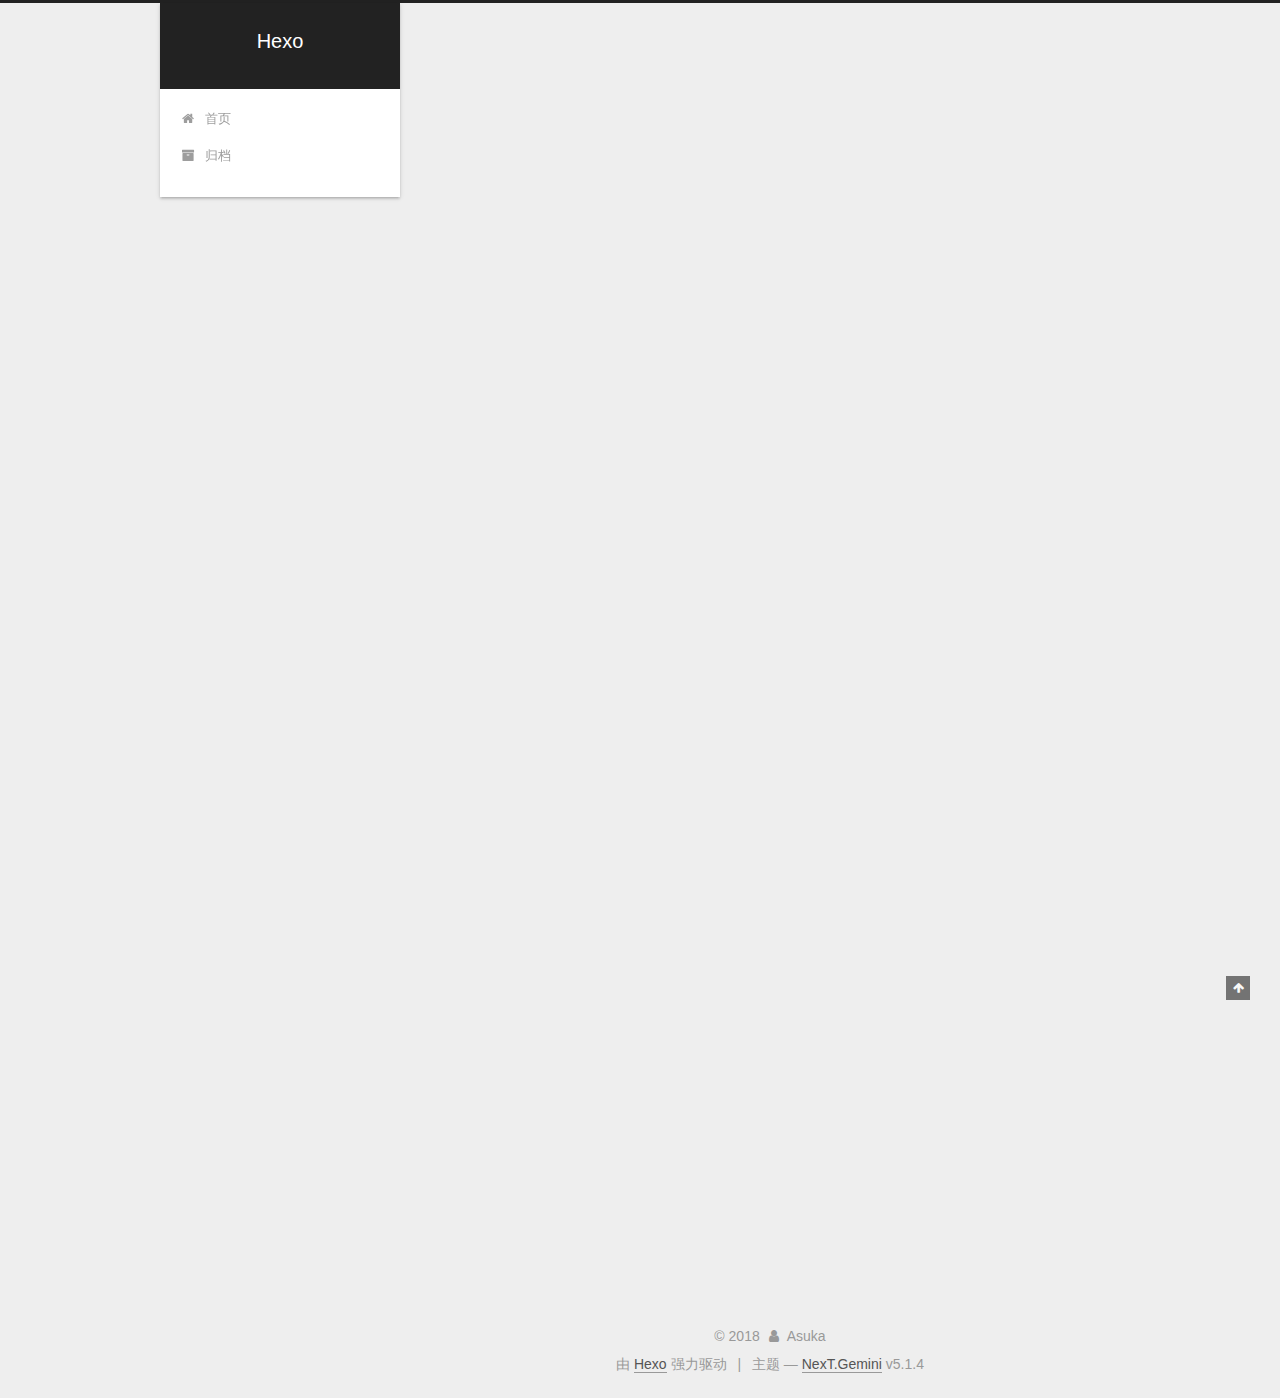
==== index.html @ 7bc7165a "Site updated: 2018-11-25 23:28:41" ====
<!DOCTYPE html>



  


<html class="theme-next gemini use-motion" lang="zh-Hans">
<head><meta name="generator" content="Hexo 3.8.0">
  <meta charset="UTF-8">
<meta http-equiv="X-UA-Compatible" content="IE=edge">
<meta name="viewport" content="width=device-width, initial-scale=1, maximum-scale=1">
<meta name="theme-color" content="#222">









<meta http-equiv="Cache-Control" content="no-transform">
<meta http-equiv="Cache-Control" content="no-siteapp">
















  
  
  <link href="/lib/fancybox/source/jquery.fancybox.css?v=2.1.5" rel="stylesheet" type="text/css">







<link href="/lib/font-awesome/css/font-awesome.min.css?v=4.6.2" rel="stylesheet" type="text/css">

<link href="/css/main.css?v=5.1.4" rel="stylesheet" type="text/css">


  <link rel="apple-touch-icon" sizes="180x180" href="/images/apple-touch-icon-next.png?v=5.1.4">


  <link rel="icon" type="image/png" sizes="32x32" href="/images/favicon-32x32-next.png?v=5.1.4">


  <link rel="icon" type="image/png" sizes="16x16" href="/images/favicon-16x16-next.png?v=5.1.4">


  <link rel="mask-icon" href="/images/logo.svg?v=5.1.4" color="#222">





  <meta name="keywords" content="Hexo, NexT">










<meta name="description" content="生命在于体验">
<meta property="og:type" content="website">
<meta property="og:title" content="Hexo">
<meta property="og:url" content="http://asuka.github.io/index.html">
<meta property="og:site_name" content="Hexo">
<meta property="og:description" content="生命在于体验">
<meta property="og:locale" content="zh-Hans">
<meta name="twitter:card" content="summary">
<meta name="twitter:title" content="Hexo">
<meta name="twitter:description" content="生命在于体验">



<script type="text/javascript" id="hexo.configurations">
  var NexT = window.NexT || {};
  var CONFIG = {
    root: '/',
    scheme: 'Gemini',
    version: '5.1.4',
    sidebar: {"position":"left","display":"post","offset":12,"b2t":false,"scrollpercent":false,"onmobile":false},
    fancybox: true,
    tabs: true,
    motion: {"enable":true,"async":false,"transition":{"post_block":"fadeIn","post_header":"slideDownIn","post_body":"slideDownIn","coll_header":"slideLeftIn","sidebar":"slideUpIn"}},
    duoshuo: {
      userId: '0',
      author: '博主'
    },
    algolia: {
      applicationID: '',
      apiKey: '',
      indexName: '',
      hits: {"per_page":10},
      labels: {"input_placeholder":"Search for Posts","hits_empty":"We didn't find any results for the search: ${query}","hits_stats":"${hits} results found in ${time} ms"}
    }
  };
</script>



  <link rel="canonical" href="http://asuka.github.io/">





  <title>Hexo</title>
  








</head>

<body itemscope="" itemtype="http://schema.org/WebPage" lang="zh-Hans">

  
  
    
  

  <div class="container sidebar-position-left 
  page-home">
    <div class="headband"></div>

    <header id="header" class="header" itemscope="" itemtype="http://schema.org/WPHeader">
      <div class="header-inner"><div class="site-brand-wrapper">
  <div class="site-meta ">
    

    <div class="custom-logo-site-title">
      <a href="/" class="brand" rel="start">
        <span class="logo-line-before"><i></i></span>
        <span class="site-title">Hexo</span>
        <span class="logo-line-after"><i></i></span>
      </a>
    </div>
      
        <p class="site-subtitle"></p>
      
  </div>

  <div class="site-nav-toggle">
    <button>
      <span class="btn-bar"></span>
      <span class="btn-bar"></span>
      <span class="btn-bar"></span>
    </button>
  </div>
</div>

<nav class="site-nav">
  

  
    <ul id="menu" class="menu">
      
        
        <li class="menu-item menu-item-home">
          <a href="/" rel="section">
            
              <i class="menu-item-icon fa fa-fw fa-home"></i> <br>
            
            首页
          </a>
        </li>
      
        
        <li class="menu-item menu-item-archives">
          <a href="/archives/" rel="section">
            
              <i class="menu-item-icon fa fa-fw fa-archive"></i> <br>
            
            归档
          </a>
        </li>
      

      
    </ul>
  

  
</nav>



 </div>
    </header>

    <main id="main" class="main">
      <div class="main-inner">
        <div class="content-wrap">
          <div id="content" class="content">
            
  <section id="posts" class="posts-expand">
    
      

  

  
  
  

  <article class="post post-type-normal" itemscope="" itemtype="http://schema.org/Article">
  
  
  
  <div class="post-block">
    <link itemprop="mainEntityOfPage" href="http://asuka.github.io/2018/11/25/Asuka/">

    <span hidden itemprop="author" itemscope="" itemtype="http://schema.org/Person">
      <meta itemprop="name" content="Asuka">
      <meta itemprop="description" content="">
      <meta itemprop="image" content="/images/avatar.gif">
    </span>

    <span hidden itemprop="publisher" itemscope="" itemtype="http://schema.org/Organization">
      <meta itemprop="name" content="Hexo">
    </span>

    
      <header class="post-header">

        
        
          <h1 class="post-title" itemprop="name headline">
                
                <a class="post-title-link" href="/2018/11/25/Asuka/" itemprop="url">Asuka</a></h1>
        

        <div class="post-meta">
          <span class="post-time">
            
              <span class="post-meta-item-icon">
                <i class="fa fa-calendar-o"></i>
              </span>
              
                <span class="post-meta-item-text">发表于</span>
              
              <time title="创建于" itemprop="dateCreated datePublished" datetime="2018-11-25T22:59:47+08:00">
                2018-11-25
              </time>
            

            

            
          </span>

          

          
            
          

          
          

          

          

          

        </div>
      </header>
    

    
    
    
    <div class="post-body" itemprop="articleBody">

      
      

      
        
          
            <p>欢迎来到我的技术博客</p>

          
        
      
    </div>
    
    
    

    

    

    

    <footer class="post-footer">
      

      

      

      
      
        <div class="post-eof"></div>
      
    </footer>
  </div>
  
  
  
  </article>


    
      

  

  
  
  

  <article class="post post-type-normal" itemscope="" itemtype="http://schema.org/Article">
  
  
  
  <div class="post-block">
    <link itemprop="mainEntityOfPage" href="http://asuka.github.io/2018/11/25/hello-world/">

    <span hidden itemprop="author" itemscope="" itemtype="http://schema.org/Person">
      <meta itemprop="name" content="Asuka">
      <meta itemprop="description" content="">
      <meta itemprop="image" content="/images/avatar.gif">
    </span>

    <span hidden itemprop="publisher" itemscope="" itemtype="http://schema.org/Organization">
      <meta itemprop="name" content="Hexo">
    </span>

    
      <header class="post-header">

        
        
          <h1 class="post-title" itemprop="name headline">
                
                <a class="post-title-link" href="/2018/11/25/hello-world/" itemprop="url">Hello World</a></h1>
        

        <div class="post-meta">
          <span class="post-time">
            
              <span class="post-meta-item-icon">
                <i class="fa fa-calendar-o"></i>
              </span>
              
                <span class="post-meta-item-text">发表于</span>
              
              <time title="创建于" itemprop="dateCreated datePublished" datetime="2018-11-25T18:44:07+08:00">
                2018-11-25
              </time>
            

            

            
          </span>

          

          
            
          

          
          

          

          

          

        </div>
      </header>
    

    
    
    
    <div class="post-body" itemprop="articleBody">

      
      

      
        
          
            <p>Welcome to <a href="https://hexo.io/" target="_blank" rel="noopener">Hexo</a>! This is your very first post. Check <a href="https://hexo.io/docs/" target="_blank" rel="noopener">documentation</a> for more info. If you get any problems when using Hexo, you can find the answer in <a href="https://hexo.io/docs/troubleshooting.html" target="_blank" rel="noopener">troubleshooting</a> or you can ask me on <a href="https://github.com/hexojs/hexo/issues" target="_blank" rel="noopener">GitHub</a>.</p>
<h2 id="Quick-Start"><a href="#Quick-Start" class="headerlink" title="Quick Start"></a>Quick Start</h2><h3 id="Create-a-new-post"><a href="#Create-a-new-post" class="headerlink" title="Create a new post"></a>Create a new post</h3><figure class="highlight bash"><table><tr><td class="gutter"><pre><span class="line">1</span><br></pre></td><td class="code"><pre><span class="line">$ hexo new <span class="string">"My New Post"</span></span><br></pre></td></tr></table></figure>
<p>More info: <a href="https://hexo.io/docs/writing.html" target="_blank" rel="noopener">Writing</a></p>
<h3 id="Run-server"><a href="#Run-server" class="headerlink" title="Run server"></a>Run server</h3><figure class="highlight bash"><table><tr><td class="gutter"><pre><span class="line">1</span><br></pre></td><td class="code"><pre><span class="line">$ hexo server</span><br></pre></td></tr></table></figure>
<p>More info: <a href="https://hexo.io/docs/server.html" target="_blank" rel="noopener">Server</a></p>
<h3 id="Generate-static-files"><a href="#Generate-static-files" class="headerlink" title="Generate static files"></a>Generate static files</h3><figure class="highlight bash"><table><tr><td class="gutter"><pre><span class="line">1</span><br></pre></td><td class="code"><pre><span class="line">$ hexo generate</span><br></pre></td></tr></table></figure>
<p>More info: <a href="https://hexo.io/docs/generating.html" target="_blank" rel="noopener">Generating</a></p>
<h3 id="Deploy-to-remote-sites"><a href="#Deploy-to-remote-sites" class="headerlink" title="Deploy to remote sites"></a>Deploy to remote sites</h3><figure class="highlight bash"><table><tr><td class="gutter"><pre><span class="line">1</span><br></pre></td><td class="code"><pre><span class="line">$ hexo deploy</span><br></pre></td></tr></table></figure>
<p>More info: <a href="https://hexo.io/docs/deployment.html" target="_blank" rel="noopener">Deployment</a></p>

          
        
      
    </div>
    
    
    

    

    

    

    <footer class="post-footer">
      

      

      

      
      
        <div class="post-eof"></div>
      
    </footer>
  </div>
  
  
  
  </article>


    
  </section>

  


          </div>
          


          

        </div>
        
          
  
  <div class="sidebar-toggle">
    <div class="sidebar-toggle-line-wrap">
      <span class="sidebar-toggle-line sidebar-toggle-line-first"></span>
      <span class="sidebar-toggle-line sidebar-toggle-line-middle"></span>
      <span class="sidebar-toggle-line sidebar-toggle-line-last"></span>
    </div>
  </div>

  <aside id="sidebar" class="sidebar">
    
    <div class="sidebar-inner">

      

      

      <section class="site-overview-wrap sidebar-panel sidebar-panel-active">
        <div class="site-overview">
          <div class="site-author motion-element" itemprop="author" itemscope="" itemtype="http://schema.org/Person">
            
              <p class="site-author-name" itemprop="name">Asuka</p>
              <p class="site-description motion-element" itemprop="description">生命在于体验</p>
          </div>

          <nav class="site-state motion-element">

            
              <div class="site-state-item site-state-posts">
              
                <a href="/archives/">
              
                  <span class="site-state-item-count">2</span>
                  <span class="site-state-item-name">日志</span>
                </a>
              </div>
            

            

            

          </nav>

          

          

          
          

          
          

          

        </div>
      </section>

      

      

    </div>
  </aside>


        
      </div>
    </main>

    <footer id="footer" class="footer">
      <div class="footer-inner">
        <div class="copyright">&copy; <span itemprop="copyrightYear">2018</span>
  <span class="with-love">
    <i class="fa fa-user"></i>
  </span>
  <span class="author" itemprop="copyrightHolder">Asuka</span>

  
</div>


  <div class="powered-by">由 <a class="theme-link" target="_blank" href="https://hexo.io">Hexo</a> 强力驱动</div>



  <span class="post-meta-divider">|</span>



  <div class="theme-info">主题 &mdash; <a class="theme-link" target="_blank" href="https://github.com/iissnan/hexo-theme-next">NexT.Gemini</a> v5.1.4</div>




        







        
      </div>
    </footer>

    
      <div class="back-to-top">
        <i class="fa fa-arrow-up"></i>
        
      </div>
    

    

  </div>

  

<script type="text/javascript">
  if (Object.prototype.toString.call(window.Promise) !== '[object Function]') {
    window.Promise = null;
  }
</script>









  












  
  
    <script type="text/javascript" src="/lib/jquery/index.js?v=2.1.3"></script>
  

  
  
    <script type="text/javascript" src="/lib/fastclick/lib/fastclick.min.js?v=1.0.6"></script>
  

  
  
    <script type="text/javascript" src="/lib/jquery_lazyload/jquery.lazyload.js?v=1.9.7"></script>
  

  
  
    <script type="text/javascript" src="/lib/velocity/velocity.min.js?v=1.2.1"></script>
  

  
  
    <script type="text/javascript" src="/lib/velocity/velocity.ui.min.js?v=1.2.1"></script>
  

  
  
    <script type="text/javascript" src="/lib/fancybox/source/jquery.fancybox.pack.js?v=2.1.5"></script>
  


  


  <script type="text/javascript" src="/js/src/utils.js?v=5.1.4"></script>

  <script type="text/javascript" src="/js/src/motion.js?v=5.1.4"></script>



  
  


  <script type="text/javascript" src="/js/src/affix.js?v=5.1.4"></script>

  <script type="text/javascript" src="/js/src/schemes/pisces.js?v=5.1.4"></script>



  

  


  <script type="text/javascript" src="/js/src/bootstrap.js?v=5.1.4"></script>



  


  




	





  





  












  





  

  

  

  
  

  

  

  

</body>
</html>
---- css/main.css ----
/* normalize.css v3.0.2 | MIT License | git.io/normalize */
html {
  font-family: sans-serif; /* 1 */
  -ms-text-size-adjust: 100%; /* 2 */
  -webkit-text-size-adjust: 100%; /* 2 */
}
body {
  margin: 0;
}
article,
aside,
details,
figcaption,
figure,
footer,
header,
hgroup,
main,
menu,
nav,
section,
summary {
  display: block;
}
audio,
canvas,
progress,
video {
  display: inline-block; /* 1 */
  vertical-align: baseline; /* 2 */
}
audio:not([controls]) {
  display: none;
  height: 0;
}
[hidden],
template {
  display: none;
}
a {
  background-color: transparent;
}
a:active,
a:hover {
  outline: 0;
}
abbr[title] {
  border-bottom: 1px dotted;
}
b,
strong {
  font-weight: bold;
}
dfn {
  font-style: italic;
}
h1 {
  font-size: 2em;
  margin: 0.67em 0;
}
mark {
  background: #ff0;
  color: #000;
}
small {
  font-size: 80%;
}
sub,
sup {
  font-size: 75%;
  line-height: 0;
  position: relative;
  vertical-align: baseline;
}
sup {
  top: -0.5em;
}
sub {
  bottom: -0.25em;
}
img {
  border: 0;
}
svg:not(:root) {
  overflow: hidden;
}
figure {
  margin: 1em 40px;
}
hr {
  -moz-box-sizing: content-box;
  box-sizing: content-box;
  height: 0;
}
pre {
  overflow: auto;
}
code,
kbd,
pre,
samp {
  font-family: monospace, monospace;
  font-size: 1em;
}
button,
input,
optgroup,
select,
textarea {
  color: inherit; /* 1 */
  font: inherit; /* 2 */
  margin: 0; /* 3 */
}
button {
  overflow: visible;
}
button,
select {
  text-transform: none;
}
button,
html input[type="button"],
input[type="reset"],
input[type="submit"] {
  -webkit-appearance: button; /* 2 */
  cursor: pointer; /* 3 */
}
button[disabled],
html input[disabled] {
  cursor: default;
}
button::-moz-focus-inner,
input::-moz-focus-inner {
  border: 0;
  padding: 0;
}
input {
  line-height: normal;
}
input[type="checkbox"],
input[type="radio"] {
  box-sizing: border-box; /* 1 */
  padding: 0; /* 2 */
}
input[type="number"]::-webkit-inner-spin-button,
input[type="number"]::-webkit-outer-spin-button {
  height: auto;
}
input[type="search"] {
  -webkit-appearance: textfield; /* 1 */
  -moz-box-sizing: content-box;
  -webkit-box-sizing: content-box; /* 2 */
  box-sizing: content-box;
}
input[type="search"]::-webkit-search-cancel-button,
input[type="search"]::-webkit-search-decoration {
  -webkit-appearance: none;
}
fieldset {
  border: 1px solid #c0c0c0;
  margin: 0 2px;
  padding: 0.35em 0.625em 0.75em;
}
legend {
  border: 0; /* 1 */
  padding: 0; /* 2 */
}
textarea {
  overflow: auto;
}
optgroup {
  font-weight: bold;
}
table {
  border-collapse: collapse;
  border-spacing: 0;
}
td,
th {
  padding: 0;
}
::selection {
  background: #262a30;
  color: #fff;
}
body {
  position: relative;
  font-family: 'Lato', "PingFang SC", "Microsoft YaHei", sans-serif;
  font-size: 14px;
  line-height: 2;
  color: #555;
  background: #eee;
}
@media (max-width: 767px) {
  body {
    padding-right: 0 !important;
  }
}
@media (min-width: 768px) and (max-width: 991px) {
  body {
    padding-right: 0 !important;
  }
}
@media (min-width: 1600px) {
  body {
    font-size: 16px;
  }
}
h1,
h2,
h3,
h4,
h5,
h6 {
  margin: 0;
  padding: 0;
  font-weight: bold;
  line-height: 1.5;
  font-family: 'Lato', "PingFang SC", "Microsoft YaHei", sans-serif;
}
h2,
h3,
h4,
h5,
h6 {
  margin: 20px 0 15px;
}
h1 {
  font-size: 22px;
}
@media (max-width: 767px) {
  h1 {
    font-size: 18px;
  }
}
h2 {
  font-size: 20px;
}
@media (max-width: 767px) {
  h2 {
    font-size: 16px;
  }
}
h3 {
  font-size: 18px;
}
@media (max-width: 767px) {
  h3 {
    font-size: 14px;
  }
}
h4 {
  font-size: 16px;
}
@media (max-width: 767px) {
  h4 {
    font-size: 12px;
  }
}
h5 {
  font-size: 14px;
}
@media (max-width: 767px) {
  h5 {
    font-size: 10px;
  }
}
h6 {
  font-size: 12px;
}
@media (max-width: 767px) {
  h6 {
    font-size: 8px;
  }
}
p {
  margin: 0 0 20px 0;
}
a {
  color: #555;
  text-decoration: none;
  outline: none;
  border-bottom: 1px solid #999;
  word-wrap: break-word;
}
a:hover {
  color: #222;
  border-bottom-color: #222;
}
blockquote {
  margin: 0;
  padding: 0;
}
img {
  display: block;
  margin: auto;
  max-width: 100%;
  height: auto;
}
hr {
  margin: 40px 0;
  height: 3px;
  border: none;
  background-color: #ddd;
  background-image: repeating-linear-gradient(-45deg, #fff, #fff 4px, transparent 4px, transparent 8px);
}
blockquote {
  padding: 0 15px;
  color: #666;
  border-left: 4px solid #ddd;
}
blockquote cite::before {
  content: "-";
  padding: 0 5px;
}
dt {
  font-weight: 700;
}
dd {
  margin: 0;
  padding: 0;
}
kbd {
  border: 1px solid #ccc;
  border-radius: 0.2em;
  box-shadow: 0.1em 0.1em 0.2em rgba(0,0,0,0.1);
  background-color: #f9f9f9;
  font-family: inherit;
  background-image: -webkit-linear-gradient(top, #eee, #fff, #eee);
  padding: 0.1em 0.3em;
  white-space: nowrap;
}
.text-left {
  text-align: left;
}
.text-center {
  text-align: center;
}
.text-right {
  text-align: right;
}
.text-justify {
  text-align: justify;
}
.text-nowrap {
  white-space: nowrap;
}
.text-lowercase {
  text-transform: lowercase;
}
.text-uppercase {
  text-transform: uppercase;
}
.text-capitalize {
  text-transform: capitalize;
}
.center-block {
  display: block;
  margin-left: auto;
  margin-right: auto;
}
.clearfix:before,
.clearfix:after {
  content: " ";
  display: table;
}
.clearfix:after {
  clear: both;
}
.pullquote {
  width: 45%;
}
.pullquote.left {
  float: left;
  margin-left: 5px;
  margin-right: 10px;
}
.pullquote.right {
  float: right;
  margin-left: 10px;
  margin-right: 5px;
}
.affix.affix.affix {
  position: fixed;
}
.translation {
  margin-top: -20px;
  font-size: 14px;
  color: #999;
}
.scrollbar-measure {
  width: 100px;
  height: 100px;
  overflow: scroll;
  position: absolute;
  top: -9999px;
}
.use-motion .motion-element {
  opacity: 0;
}
table {
  margin: 20px 0;
  width: 100%;
  border-collapse: collapse;
  border-spacing: 0;
  border: 1px solid #ddd;
  font-size: 14px;
  table-layout: fixed;
  word-wrap: break-all;
}
table>tbody>tr:nth-of-type(odd) {
  background-color: #f9f9f9;
}
table>tbody>tr:hover {
  background-color: #f5f5f5;
}
caption,
th,
td {
  padding: 8px;
  text-align: left;
  vertical-align: middle;
  font-weight: normal;
}
th,
td {
  border-bottom: 3px solid #ddd;
  border-right: 1px solid #eee;
}
th {
  padding-bottom: 10px;
  font-weight: 700;
}
td {
  border-bottom-width: 1px;
}
html,
body {
  height: 100%;
}
.container {
  position: relative;
  min-height: 100%;
}
.header-inner {
  margin: 0 auto;
  padding: 100px 0 70px;
  width: calc(100% - 252px);
}
@media (min-width: 1600px) {
  .container .header-inner {
    width: 900px;
  }
}
.main {
  padding-bottom: 150px;
}
.main-inner {
  margin: 0 auto;
  width: calc(100% - 252px);
}
@media (min-width: 1600px) {
  .container .main-inner {
    width: 900px;
  }
}
.footer {
  position: absolute;
  left: 0;
  bottom: 0;
  width: 100%;
  min-height: 50px;
}
.footer-inner {
  box-sizing: border-box;
  margin: 20px auto;
  width: calc(100% - 252px);
}
@media (min-width: 1600px) {
  .container .footer-inner {
    width: 900px;
  }
}
pre,
.highlight {
  overflow: auto;
  margin: 20px 0;
  padding: 0;
  font-size: 13px;
  color: #4d4d4c;
  background: #f7f7f7;
  line-height: 1.6;
}
pre,
code {
  font-family: consolas, Menlo, "PingFang SC", "Microsoft YaHei", monospace;
}
code {
  padding: 2px 4px;
  word-wrap: break-word;
  color: #555;
  background: #eee;
  border-radius: 3px;
  font-size: 13px;
}
pre {
  padding: 10px;
}
pre code {
  padding: 0;
  color: #4d4d4c;
  background: none;
  text-shadow: none;
}
.highlight {
  border-radius: 1px;
}
.highlight pre {
  border: none;
  margin: 0;
  padding: 10px 0;
}
.highlight table {
  margin: 0;
  width: auto;
  border: none;
}
.highlight td {
  border: none;
  padding: 0;
}
.highlight figcaption {
  font-size: 1em;
  color: #4d4d4c;
  line-height: 1em;
  margin-bottom: 1em;
}
.highlight figcaption:before,
.highlight figcaption:after {
  content: " ";
  display: table;
}
.highlight figcaption:after {
  clear: both;
}
.highlight figcaption a {
  float: right;
  color: #4d4d4c;
}
.highlight figcaption a:hover {
  border-bottom-color: #4d4d4c;
}
.highlight .gutter pre {
  padding-left: 10px;
  padding-right: 10px;
  color: #869194;
  text-align: right;
  background-color: #eff2f3;
}
.highlight .code pre {
  width: 100%;
  padding-left: 10px;
  padding-right: 10px;
  background-color: #f7f7f7;
}
.highlight .line {
  height: 20px;
}
.gutter {
  -webkit-user-select: none;
  -moz-user-select: none;
  -ms-user-select: none;
  user-select: none;
}
.gist table {
  width: auto;
}
.gist table td {
  border: none;
}
pre .deletion {
  background: #fdd;
}
pre .addition {
  background: #dfd;
}
pre .meta {
  color: #8959a8;
}
pre .comment {
  color: #8e908c;
}
pre .variable,
pre .attribute,
pre .tag,
pre .regexp,
pre .ruby .constant,
pre .xml .tag .title,
pre .xml .pi,
pre .xml .doctype,
pre .html .doctype,
pre .css .id,
pre .css .class,
pre .css .pseudo {
  color: #c82829;
}
pre .number,
pre .preprocessor,
pre .built_in,
pre .literal,
pre .params,
pre .constant,
pre .command {
  color: #f5871f;
}
pre .ruby .class .title,
pre .css .rules .attribute,
pre .string,
pre .value,
pre .inheritance,
pre .header,
pre .ruby .symbol,
pre .xml .cdata,
pre .special,
pre .number,
pre .formula {
  color: #718c00;
}
pre .title,
pre .css .hexcolor {
  color: #3e999f;
}
pre .function,
pre .python .decorator,
pre .python .title,
pre .ruby .function .title,
pre .ruby .title .keyword,
pre .perl .sub,
pre .javascript .title,
pre .coffeescript .title {
  color: #4271ae;
}
pre .keyword,
pre .javascript .function {
  color: #8959a8;
}
.full-image.full-image.full-image.full-image {
  border: none;
  max-width: 100%;
  width: auto;
  margin: 20px auto 25px;
}
@media (min-width: 992px) {
  .full-image.full-image.full-image.full-image {
    max-width: none;
    width: 118%;
    margin: 0 -9%;
  }
}
.blockquote-center,
.page-home .post-type-quote blockquote,
.page-post-detail .post-type-quote blockquote {
  position: relative;
  margin: 40px 0;
  padding: 0;
  border-left: none;
  text-align: center;
}
.blockquote-center::before,
.page-home .post-type-quote blockquote::before,
.page-post-detail .post-type-quote blockquote::before,
.blockquote-center::after,
.page-home .post-type-quote blockquote::after,
.page-post-detail .post-type-quote blockquote::after {
  position: absolute;
  content: ' ';
  display: block;
  width: 100%;
  height: 24px;
  opacity: 0.2;
  background-repeat: no-repeat;
  background-position: 0 -6px;
  background-size: 22px 22px;
}
.blockquote-center::before,
.page-home .post-type-quote blockquote::before,
.page-post-detail .post-type-quote blockquote::before {
  top: -20px;
  background-image: url("../images/quote-l.svg");
  border-top: 1px solid #ccc;
}
.blockquote-center::after,
.page-home .post-type-quote blockquote::after,
.page-post-detail .post-type-quote blockquote::after {
  bottom: -20px;
  background-image: url("../images/quote-r.svg");
  border-bottom: 1px solid #ccc;
  background-position: 100% 8px;
}
.blockquote-center p,
.page-home .post-type-quote blockquote p,
.page-post-detail .post-type-quote blockquote p,
.blockquote-center div,
.page-home .post-type-quote blockquote div,
.page-post-detail .post-type-quote blockquote div {
  text-align: center;
}
.post .post-body .group-picture img {
  box-sizing: border-box;
  padding: 0 3px;
  border: none;
}
.post .group-picture-row {
  overflow: hidden;
  margin-top: 6px;
}
.post .group-picture-row:first-child {
  margin-top: 0;
}
.post .group-picture-column {
  float: left;
}
.page-post-detail .post-body .group-picture-column {
  float: none;
  margin-top: 10px;
  width: auto !important;
}
.page-post-detail .post-body .group-picture-column img {
  margin: 0 auto;
}
.page-archive .group-picture-container {
  overflow: hidden;
}
.page-archive .group-picture-row {
  float: left;
}
.page-archive .group-picture-row:first-child {
  margin-top: 6px;
}
.page-archive .group-picture-column {
  max-width: 150px;
  max-height: 150px;
}
.post-body .note {
  position: relative;
  padding: 15px;
  margin-bottom: 20px;
  border: 1px solid #eee;
  border-left-width: 5px;
  border-radius: 3px;
}
.post-body .note h2,
.post-body .note h3,
.post-body .note h4,
.post-body .note h5,
.post-body .note h6 {
  margin-top: 0;
  margin-bottom: 0;
  border-bottom: initial;
  padding-top: 0 !important;
}
.post-body .note p:first-child,
.post-body .note ul:first-child,
.post-body .note ol:first-child,
.post-body .note table:first-child,
.post-body .note pre:first-child,
.post-body .note blockquote:first-child {
  margin-top: 0;
}
.post-body .note p:last-child,
.post-body .note ul:last-child,
.post-body .note ol:last-child,
.post-body .note table:last-child,
.post-body .note pre:last-child,
.post-body .note blockquote:last-child {
  margin-bottom: 0;
}
.post-body .note.default {
  border-left-color: #777;
}
.post-body .note.default h2,
.post-body .note.default h3,
.post-body .note.default h4,
.post-body .note.default h5,
.post-body .note.default h6 {
  color: #777;
}
.post-body .note.primary {
  border-left-color: #6f42c1;
}
.post-body .note.primary h2,
.post-body .note.primary h3,
.post-body .note.primary h4,
.post-body .note.primary h5,
.post-body .note.primary h6 {
  color: #6f42c1;
}
.post-body .note.info {
  border-left-color: #428bca;
}
.post-body .note.info h2,
.post-body .note.info h3,
.post-body .note.info h4,
.post-body .note.info h5,
.post-body .note.info h6 {
  color: #428bca;
}
.post-body .note.success {
  border-left-color: #5cb85c;
}
.post-body .note.success h2,
.post-body .note.success h3,
.post-body .note.success h4,
.post-body .note.success h5,
.post-body .note.success h6 {
  color: #5cb85c;
}
.post-body .note.warning {
  border-left-color: #f0ad4e;
}
.post-body .note.warning h2,
.post-body .note.warning h3,
.post-body .note.warning h4,
.post-body .note.warning h5,
.post-body .note.warning h6 {
  color: #f0ad4e;
}
.post-body .note.danger {
  border-left-color: #d9534f;
}
.post-body .note.danger h2,
.post-body .note.danger h3,
.post-body .note.danger h4,
.post-body .note.danger h5,
.post-body .note.danger h6 {
  color: #d9534f;
}
.post-body .label {
  display: inline;
  padding: 0 2px;
  white-space: nowrap;
}
.post-body .label.default {
  background-color: #f0f0f0;
}
.post-body .label.primary {
  background-color: #efe6f7;
}
.post-body .label.info {
  background-color: #e5f2f8;
}
.post-body .label.success {
  background-color: #e7f4e9;
}
.post-body .label.warning {
  background-color: #fcf6e1;
}
.post-body .label.danger {
  background-color: #fae8eb;
}
.post-body .tabs {
  position: relative;
  display: block;
  margin-bottom: 20px;
  padding-top: 10px;
}
.post-body .tabs ul.nav-tabs {
  margin: 0;
  padding: 0;
  display: flex;
  margin-bottom: -1px;
}
@media (max-width: 413px) {
  .post-body .tabs ul.nav-tabs {
    display: block;
    margin-bottom: 5px;
  }
}
.post-body .tabs ul.nav-tabs li.tab {
  list-style-type: none !important;
  margin: 0 0.25em 0 0;
  border-top: 3px solid transparent;
  border-left: 1px solid transparent;
  border-right: 1px solid transparent;
}
@media (max-width: 413px) {
  .post-body .tabs ul.nav-tabs li.tab {
    margin: initial;
    border-top: 1px solid transparent;
    border-left: 3px solid transparent;
    border-right: 1px solid transparent;
    border-bottom: 1px solid transparent;
  }
}
.post-body .tabs ul.nav-tabs li.tab a {
  outline: 0;
  border-bottom: initial;
  display: block;
  line-height: 1.8em;
  padding: 0.25em 0.75em;
  transition-duration: 0.2s;
  transition-timing-function: ease-out;
  transition-delay: 0s;
}
.post-body .tabs ul.nav-tabs li.tab a i {
  width: 1.285714285714286em;
}
.post-body .tabs ul.nav-tabs li.tab.active {
  border-top: 3px solid #fc6423;
  border-left: 1px solid #ddd;
  border-right: 1px solid #ddd;
  background-color: #fff;
}
@media (max-width: 413px) {
  .post-body .tabs ul.nav-tabs li.tab.active {
    border-top: 1px solid #ddd;
    border-left: 3px solid #fc6423;
    border-right: 1px solid #ddd;
    border-bottom: 1px solid #ddd;
  }
}
.post-body .tabs ul.nav-tabs li.tab.active a {
  cursor: default;
  color: #555;
}
.post-body .tabs .tab-content {
  background-color: #fff;
}
.post-body .tabs .tab-content .tab-pane {
  border: 1px solid #ddd;
  padding: 20px 20px 0 20px;
}
.post-body .tabs .tab-content .tab-pane:not(.active) {
  display: none !important;
}
.post-body .tabs .tab-content .tab-pane.active {
  display: block !important;
}
.btn {
  display: inline-block;
  padding: 0 20px;
  font-size: 14px;
  color: #555;
  background: #fff;
  border: 2px solid #555;
  text-decoration: none;
  border-radius: 2px;
  transition-property: background-color;
  transition-duration: 0.2s;
  transition-timing-function: ease-in-out;
  transition-delay: 0s;
  line-height: 2;
}
.btn:hover {
  border-color: #222;
  color: #fff;
  background: #222;
}
.btn +.btn {
  margin: 0 0 8px 8px;
}
.btn .fa-fw {
  width: 1.285714285714286em;
  text-align: left;
}
.btn-bar {
  display: block;
  width: 22px;
  height: 2px;
  background: #555;
  border-radius: 1px;
}
.btn-bar+.btn-bar {
  margin-top: 4px;
}
.pagination {
  margin: 120px 0 40px;
  text-align: center;
  border-top: 1px solid #eee;
}
.page-number-basic,
.pagination .prev,
.pagination .next,
.pagination .page-number,
.pagination .space {
  display: inline-block;
  position: relative;
  top: -1px;
  margin: 0 10px;
  padding: 0 11px;
}
@media (max-width: 767px) {
  .page-number-basic,
  .pagination .prev,
  .pagination .next,
  .pagination .page-number,
  .pagination .space {
    margin: 0 5px;
  }
}
.pagination .prev,
.pagination .next,
.pagination .page-number {
  border-bottom: 0;
  border-top: 1px solid #eee;
  transition-property: border-color;
  transition-duration: 0.2s;
  transition-timing-function: ease-in-out;
  transition-delay: 0s;
}
.pagination .prev:hover,
.pagination .next:hover,
.pagination .page-number:hover {
  border-top-color: #222;
}
.pagination .space {
  padding: 0;
  margin: 0;
}
.pagination .prev {
  margin-left: 0;
}
.pagination .next {
  margin-right: 0;
}
.pagination .page-number.current {
  color: #fff;
  background: #ccc;
  border-top-color: #ccc;
}
@media (max-width: 767px) {
  .pagination {
    border-top: none;
  }
  .pagination .prev,
  .pagination .next,
  .pagination .page-number {
    margin-bottom: 10px;
    border-top: 0;
    border-bottom: 1px solid #eee;
    padding: 0 10px;
  }
  .pagination .prev:hover,
  .pagination .next:hover,
  .pagination .page-number:hover {
    border-bottom-color: #222;
  }
}
.comments {
  margin: 60px 20px 0;
}
.tag-cloud {
  text-align: center;
}
.tag-cloud a {
  display: inline-block;
  margin: 10px;
}
.back-to-top {
  box-sizing: border-box;
  position: fixed;
  bottom: -100px;
  right: 30px;
  z-index: 1050;
  padding: 0 6px;
  width: 24px;
  background: #222;
  font-size: 12px;
  opacity: 0.6;
  color: #fff;
  cursor: pointer;
  text-align: center;
  -webkit-transform: translateZ(0);
  transition-property: bottom;
  transition-duration: 0.2s;
  transition-timing-function: ease-in-out;
  transition-delay: 0s;
}
@media (min-width: 768px) and (max-width: 991px) {
  .back-to-top {
    display: none !important;
  }
}
@media (max-width: 767px) {
  .back-to-top {
    display: none !important;
  }
}
.back-to-top.back-to-top-on {
  bottom: 30px;
}
.header {
  background: transparent;
}
.header-inner {
  position: relative;
}
.headband {
  height: 3px;
  background: #222;
}
.site-meta {
  margin: 0;
  text-align: center;
}
@media (max-width: 767px) {
  .site-meta {
    text-align: center;
  }
}
.brand {
  position: relative;
  display: inline-block;
  padding: 0 40px;
  color: #fff;
  background: #222;
  border-bottom: none;
}
.brand:hover {
  color: #fff;
}
.logo {
  display: inline-block;
  margin-right: 5px;
  line-height: 36px;
  vertical-align: top;
}
.site-title {
  display: inline-block;
  vertical-align: top;
  line-height: 36px;
  font-size: 20px;
  font-weight: normal;
  font-family: 'Lato', "PingFang SC", "Microsoft YaHei", sans-serif;
}
.site-subtitle {
  margin-top: 10px;
  font-size: 13px;
  color: #ddd;
}
.use-motion .brand {
  opacity: 0;
}
.use-motion .logo,
.use-motion .site-title,
.use-motion .site-subtitle {
  opacity: 0;
  position: relative;
  top: -10px;
}
.site-nav-toggle {
  display: none;
  position: absolute;
  top: 10px;
  left: 10px;
}
@media (max-width: 767px) {
  .site-nav-toggle {
    display: block;
  }
}
.site-nav-toggle button {
  margin-top: 2px;
  padding: 9px 10px;
  background: transparent;
  border: none;
}
@media (max-width: 767px) {
  .site-nav {
    display: none;
    margin: 0 -10px;
    padding: 0 10px;
    clear: both;
    border-top: 1px solid #ddd;
  }
}
@media (min-width: 768px) and (max-width: 991px) {
  .site-nav {
    display: block !important;
  }
}
@media (min-width: 992px) {
  .site-nav {
    display: block !important;
  }
}
.menu {
  margin-top: 20px;
  padding-left: 0;
  text-align: center;
}
.menu .menu-item {
  display: inline-block;
  margin: 0 10px;
  list-style: none;
}
@media screen and (max-width: 767px) {
  .menu .menu-item {
    margin-top: 10px;
  }
}
.menu .menu-item a {
  display: block;
  font-size: 13px;
  line-height: inherit;
  border-bottom: 1px solid transparent;
  transition-property: border-color;
  transition-duration: 0.2s;
  transition-timing-function: ease-in-out;
  transition-delay: 0s;
}
.menu .menu-item a:hover,
.menu-item-active a {
  border-bottom-color: #222;
}
.menu .menu-item .fa {
  margin-right: 5px;
}
.use-motion .menu-item {
  opacity: 0;
}
.post-body {
  font-family: 'Lato', "PingFang SC", "Microsoft YaHei", sans-serif;
}
@media (max-width: 767px) {
  .post-body {
    word-break: break-word;
  }
}
.post-body .fancybox img {
  display: block !important;
  margin: 0 auto;
  cursor: pointer;
  cursor: zoom-in;
  cursor: -webkit-zoom-in;
}
.post-body .image-caption,
.post-body .figure .caption {
  margin: -20px auto 15px;
  text-align: center;
  font-size: 14px;
  color: #999;
  font-weight: bold;
  line-height: 1;
}
.post-sticky-flag {
  display: inline-block;
  font-size: 16px;
  -ms-transform: rotate(30deg);
  -webkit-transform: rotate(30deg);
  -moz-transform: rotate(30deg);
  -ms-transform: rotate(30deg);
  -o-transform: rotate(30deg);
  transform: rotate(30deg);
}
.use-motion .post-block,
.use-motion .pagination,
.use-motion .comments {
  opacity: 0;
}
.use-motion .post-header {
  opacity: 0;
}
.use-motion .post-body {
  opacity: 0;
}
.use-motion .collection-title {
  opacity: 0;
}
.posts-expand {
  padding-top: 40px;
}
@media (max-width: 767px) {
  .posts-expand {
    margin: 0 20px;
  }
  .post-body pre .gutter pre {
    padding-right: 10px;
  }
  .post-body .highlight {
    margin-left: 0px;
    margin-right: 0px;
    padding: 0;
  }
  .post-body .highlight .gutter pre {
    padding-right: 10px;
  }
}
@media (min-width: 992px) {
  .posts-expand .post-body {
    text-align: justify;
  }
}
.posts-expand .post-body h2,
.posts-expand .post-body h3,
.posts-expand .post-body h4,
.posts-expand .post-body h5,
.posts-expand .post-body h6 {
  padding-top: 10px;
}
.posts-expand .post-body h2 .header-anchor,
.posts-expand .post-body h3 .header-anchor,
.posts-expand .post-body h4 .header-anchor,
.posts-expand .post-body h5 .header-anchor,
.posts-expand .post-body h6 .header-anchor {
  float: right;
  margin-left: 10px;
  color: #ccc;
  border-bottom-style: none;
  visibility: hidden;
}
.posts-expand .post-body h2 .header-anchor:hover,
.posts-expand .post-body h3 .header-anchor:hover,
.posts-expand .post-body h4 .header-anchor:hover,
.posts-expand .post-body h5 .header-anchor:hover,
.posts-expand .post-body h6 .header-anchor:hover {
  color: inherit;
}
.posts-expand .post-body h2:hover .header-anchor,
.posts-expand .post-body h3:hover .header-anchor,
.posts-expand .post-body h4:hover .header-anchor,
.posts-expand .post-body h5:hover .header-anchor,
.posts-expand .post-body h6:hover .header-anchor {
  visibility: visible;
}
.posts-expand .post-body ul li {
  list-style: circle;
}
.posts-expand .post-body img {
  box-sizing: border-box;
  margin: auto;
  padding: 3px;
  border: 1px solid #ddd;
}
.posts-expand .post-body .fancybox img {
  margin: 0 auto 25px;
}
@media (max-width: 767px) {
  .posts-collapse {
    margin: 0 20px;
  }
  .posts-collapse .post-title,
  .posts-collapse .post-meta {
    display: block;
    width: auto;
    text-align: left;
  }
}
.posts-collapse {
  position: relative;
  z-index: 1010;
  margin-left: 55px;
}
.posts-collapse::after {
  content: " ";
  position: absolute;
  top: 20px;
  left: 0;
  margin-left: -2px;
  width: 4px;
  height: 100%;
  background: #f5f5f5;
  z-index: -1;
}
@media (max-width: 767px) {
  .posts-collapse {
    margin: 0 20px;
  }
}
.posts-collapse .collection-title {
  position: relative;
  margin: 60px 0;
}
.posts-collapse .collection-title h1,
.posts-collapse .collection-title h2 {
  margin-left: 20px;
}
.posts-collapse .collection-title small {
  color: #bbb;
  margin-left: 5px;
}
.posts-collapse .collection-title::before {
  content: " ";
  position: absolute;
  left: 0;
  top: 50%;
  margin-left: -4px;
  margin-top: -4px;
  width: 8px;
  height: 8px;
  background: #bbb;
  border-radius: 50%;
}
.posts-collapse .post {
  margin: 30px 0;
}
.posts-collapse .post-header {
  position: relative;
  transition-duration: 0.2s;
  transition-timing-function: ease-in-out;
  transition-delay: 0s;
  transition-property: border;
  border-bottom: 1px dashed #ccc;
}
.posts-collapse .post-header::before {
  content: " ";
  position: absolute;
  left: 0;
  top: 12px;
  width: 6px;
  height: 6px;
  margin-left: -4px;
  background: #bbb;
  border-radius: 50%;
  border: 1px solid #fff;
  transition-duration: 0.2s;
  transition-timing-function: ease-in-out;
  transition-delay: 0s;
  transition-property: background;
}
.posts-collapse .post-header:hover {
  border-bottom-color: #666;
}
.posts-collapse .post-header:hover::before {
  background: #222;
}
.posts-collapse .post-meta {
  position: absolute;
  font-size: 12px;
  left: 20px;
  top: 5px;
}
.posts-collapse .post-comments-count {
  display: none;
}
.posts-collapse .post-title {
  margin-left: 60px;
  font-size: 16px;
  font-weight: normal;
  line-height: inherit;
}
.posts-collapse .post-title::after {
  margin-left: 3px;
  opacity: 0.6;
}
.posts-collapse .post-title a {
  color: #666;
  border-bottom: none;
}
.page-home .post-type-quote .post-header,
.page-post-detail .post-type-quote .post-header,
.page-home .post-type-quote .post-tags,
.page-post-detail .post-type-quote .post-tags {
  display: none;
}
.posts-expand .post-title {
  text-align: center;
  word-break: break-word;
  font-weight: 400;
}
.posts-expand .post-title-link {
  display: inline-block;
  position: relative;
  color: #555;
  border-bottom: none;
  line-height: 1.2;
  vertical-align: top;
}
.posts-expand .post-title-link::before {
  content: "";
  position: absolute;
  width: 100%;
  height: 2px;
  bottom: 0;
  left: 0;
  background-color: #000;
  visibility: hidden;
  -webkit-transform: scaleX(0);
  -moz-transform: scaleX(0);
  -ms-transform: scaleX(0);
  -o-transform: scaleX(0);
  transform: scaleX(0);
  transition-duration: 0.2s;
  transition-timing-function: ease-in-out;
  transition-delay: 0s;
}
.posts-expand .post-title-link:hover::before {
  visibility: visible;
  -webkit-transform: scaleX(1);
  -moz-transform: scaleX(1);
  -ms-transform: scaleX(1);
  -o-transform: scaleX(1);
  transform: scaleX(1);
}
.posts-expand .post-title-link .fa {
  font-size: 16px;
}
.posts-expand .post-meta {
  margin: 3px 0 60px 0;
  color: #999;
  font-family: 'Lato', "PingFang SC", "Microsoft YaHei", sans-serif;
  font-size: 12px;
  text-align: center;
}
.posts-expand .post-meta .post-category-list {
  display: inline-block;
  margin: 0;
  padding: 3px;
}
.posts-expand .post-meta .post-category-list-link {
  color: #999;
}
.posts-expand .post-meta .post-description {
  font-size: 14px;
  margin-top: 2px;
}
.post-meta-divider {
  margin: 0 0.5em;
}
.post-meta-item-icon {
  margin-right: 3px;
}
@media (min-width: 768px) and (max-width: 991px) {
  .post-meta-item-icon {
    display: inline-block;
  }
}
@media (max-width: 767px) {
  .post-meta-item-icon {
    display: inline-block;
  }
}
@media (min-width: 768px) and (max-width: 991px) {
  .post-meta-item-text {
    display: none;
  }
}
@media (max-width: 767px) {
  .post-meta-item-text {
    display: none;
  }
}
@media (max-width: 767px) {
  .posts-expand .post-comments-count {
    display: none;
  }
}
.post-button {
  margin-top: 40px;
}
.posts-expand .post-tags {
  margin-top: 40px;
  text-align: center;
}
.posts-expand .post-tags a {
  display: inline-block;
  margin-right: 10px;
  font-size: 13px;
}
.post-nav {
  display: table;
  margin-top: 15px;
  width: 100%;
  border-top: 1px solid #eee;
}
.post-nav-divider {
  display: table-cell;
  width: 10%;
}
.post-nav-item {
  display: table-cell;
  padding: 10px 0 0 0;
  width: 45%;
  vertical-align: top;
}
.post-nav-item a {
  position: relative;
  display: block;
  line-height: 25px;
  font-size: 14px;
  color: #555;
  border-bottom: none;
}
.post-nav-item a:hover {
  color: #222;
  border-bottom: none;
}
.post-nav-item a:active {
  top: 2px;
}
.post-nav-item .fa {
  position: absolute;
  top: 8px;
  left: 0;
  font-size: 12px;
}
.post-nav-next a {
  padding-left: 15px;
}
.post-nav-prev {
  text-align: right;
}
.post-nav-prev a {
  padding-right: 15px;
}
.post-nav-prev .fa {
  right: 0;
  left: auto;
}
.posts-expand .post-eof {
  display: block;
  margin: 80px auto 60px;
  width: 8%;
  height: 1px;
  background: #ccc;
  text-align: center;
}
.post:last-child .post-eof.post-eof.post-eof {
  display: none;
}
.post-gallery {
  display: table;
  table-layout: fixed;
  width: 100%;
  border-collapse: separate;
}
.post-gallery-row {
  display: table-row;
}
.post-gallery .post-gallery-img {
  display: table-cell;
  text-align: center;
  vertical-align: middle;
  border: none;
}
.post-gallery .post-gallery-img img {
  max-width: 100%;
  max-height: 100%;
  border: none;
}
.fancybox-close,
.fancybox-close:hover {
  border: none;
}
.rtl.post-body p,
.rtl.post-body a,
.rtl.post-body h1,
.rtl.post-body h2,
.rtl.post-body h3,
.rtl.post-body h4,
.rtl.post-body h5,
.rtl.post-body h6,
.rtl.post-body li,
.rtl.post-body ul,
.rtl.post-body ol {
  direction: rtl;
  font-family: UKIJ Ekran;
}
.rtl.post-title {
  font-family: UKIJ Ekran;
}
.sidebar {
  position: fixed;
  right: 0;
  top: 0;
  bottom: 0;
  width: 0;
  z-index: 1040;
  box-shadow: inset 0 2px 6px #000;
  background: #222;
  -webkit-transform: translateZ(0);
}
.sidebar a {
  color: #999;
  border-bottom-color: #555;
}
.sidebar a:hover {
  color: #eee;
}
@media (min-width: 768px) and (max-width: 991px) {
  .sidebar {
    display: none !important;
  }
}
@media (max-width: 767px) {
  .sidebar {
    display: none !important;
  }
}
.sidebar-inner {
  position: relative;
  padding: 20px 10px;
  color: #999;
  text-align: center;
}
.site-overview-wrap {
  overflow: hidden;
}
.site-overview {
  overflow-y: auto;
  overflow-x: hidden;
}
.sidebar-toggle {
  position: fixed;
  right: 30px;
  bottom: 45px;
  width: 14px;
  height: 14px;
  padding: 5px;
  background: #222;
  line-height: 0;
  z-index: 1050;
  cursor: pointer;
  -webkit-transform: translateZ(0);
}
@media (min-width: 768px) and (max-width: 991px) {
  .sidebar-toggle {
    display: none !important;
  }
}
@media (max-width: 767px) {
  .sidebar-toggle {
    display: none !important;
  }
}
.sidebar-toggle-line {
  position: relative;
  display: inline-block;
  vertical-align: top;
  height: 2px;
  width: 100%;
  background: #fff;
  margin-top: 3px;
}
.sidebar-toggle-line:first-child {
  margin-top: 0;
}
.site-author-image {
  display: block;
  margin: 0 auto;
  padding: 2px;
  max-width: 120px;
  height: auto;
  border: 1px solid #eee;
}
.site-author-name {
  margin: 0;
  text-align: center;
  color: #222;
  font-weight: 600;
}
.site-description {
  margin-top: 0;
  text-align: center;
  font-size: 13px;
  color: #999;
}
.site-state {
  overflow: hidden;
  line-height: 1.4;
  white-space: nowrap;
  text-align: center;
}
.site-state-item {
  display: inline-block;
  padding: 0 15px;
  border-left: 1px solid #eee;
}
.site-state-item:first-child {
  border-left: none;
}
.site-state-item a {
  border-bottom: none;
}
.site-state-item-count {
  display: block;
  text-align: center;
  color: inherit;
  font-weight: 600;
  font-size: 16px;
}
.site-state-item-name {
  font-size: 13px;
  color: #999;
}
.feed-link {
  margin-top: 20px;
}
.feed-link a {
  display: inline-block;
  padding: 0 15px;
  color: #fc6423;
  border: 1px solid #fc6423;
  border-radius: 4px;
}
.feed-link a i {
  color: #fc6423;
  font-size: 14px;
}
.feed-link a:hover {
  color: #fff;
  background: #fc6423;
}
.feed-link a:hover i {
  color: #fff;
}
.links-of-author {
  margin-top: 20px;
}
.links-of-author a {
  display: inline-block;
  vertical-align: middle;
  margin-right: 10px;
  margin-bottom: 10px;
  border-bottom-color: #555;
  font-size: 13px;
}
.links-of-author a:before {
  display: inline-block;
  vertical-align: middle;
  margin-right: 3px;
  content: " ";
  width: 4px;
  height: 4px;
  border-radius: 50%;
  background: #1871ff;
}
.links-of-blogroll {
  font-size: 13px;
}
.links-of-blogroll-title {
  margin-top: 20px;
  font-size: 14px;
  font-weight: 600;
}
.links-of-blogroll-list {
  margin: 0;
  padding: 0;
  list-style: none;
}
.links-of-blogroll-item {
  padding: 2px 10px;
}
.links-of-blogroll-item a {
  max-width: 280px;
  box-sizing: border-box;
  display: inline-block;
  overflow: hidden;
  white-space: nowrap;
  text-overflow: ellipsis;
}
.sidebar-nav {
  margin: 0 0 20px;
  padding-left: 0;
}
.sidebar-nav li {
  display: inline-block;
  cursor: pointer;
  border-bottom: 1px solid transparent;
  font-size: 14px;
  color: #555;
}
.sidebar-nav li:hover {
  color: #fc6423;
}
.page-post-detail .sidebar-nav-toc {
  padding: 0 5px;
}
.page-post-detail .sidebar-nav-overview {
  margin-left: 10px;
}
.sidebar-nav .sidebar-nav-active {
  color: #fc6423;
  border-bottom-color: #fc6423;
}
.sidebar-nav .sidebar-nav-active:hover {
  color: #fc6423;
}
.sidebar-panel {
  display: none;
}
.sidebar-panel-active {
  display: block;
}
.post-toc-empty {
  font-size: 14px;
  color: #666;
}
.post-toc-wrap {
  overflow: hidden;
}
.post-toc {
  overflow: auto;
}
.post-toc ol {
  margin: 0;
  padding: 0 2px 5px 10px;
  text-align: left;
  list-style: none;
  font-size: 14px;
}
.post-toc ol > ol {
  padding-left: 0;
}
.post-toc ol a {
  transition-duration: 0.2s;
  transition-timing-function: ease-in-out;
  transition-delay: 0s;
  transition-property: all;
  color: #666;
  border-bottom-color: #ccc;
}
.post-toc ol a:hover {
  color: #000;
  border-bottom-color: #000;
}
.post-toc .nav-item {
  overflow: hidden;
  text-overflow: ellipsis;
  text-align: justify;
  white-space: nowrap;
  line-height: 1.8;
}
.post-toc .nav .nav-child {
  display: none;
}
.post-toc .nav .active > .nav-child {
  display: block;
}
.post-toc .nav .active-current > .nav-child {
  display: block;
}
.post-toc .nav .active-current > .nav-child > .nav-item {
  display: block;
}
.post-toc .nav .active > a {
  color: #fc6423;
  border-bottom-color: #fc6423;
}
.post-toc .nav .active-current > a {
  color: #fc6423;
}
.post-toc .nav .active-current > a:hover {
  color: #fc6423;
}
.footer {
  font-size: 14px;
  color: #999;
}
.footer img {
  border: none;
}
.footer-inner {
  text-align: center;
}
.with-love {
  display: inline-block;
  margin: 0 5px;
}
.powered-by,
.theme-info {
  display: inline-block;
}
.cc-license {
  margin-top: 10px;
  text-align: center;
}
.cc-license .cc-opacity {
  opacity: 0.7;
  border-bottom: none;
}
.cc-license .cc-opacity:hover {
  opacity: 0.9;
}
.cc-license img {
  display: inline-block;
}
.theme-next #ds-thread #ds-reset {
  color: #555;
}
.theme-next #ds-thread #ds-reset .ds-replybox {
  margin-bottom: 30px;
}
.theme-next #ds-thread #ds-reset .ds-replybox .ds-avatar,
.theme-next #ds-reset .ds-avatar img {
  box-shadow: none;
}
.theme-next #ds-thread #ds-reset .ds-textarea-wrapper {
  border-color: #c7d4e1;
  background: none;
  border-top-right-radius: 3px;
  border-top-left-radius: 3px;
}
.theme-next #ds-thread #ds-reset .ds-textarea-wrapper textarea {
  height: 60px;
}
.theme-next #ds-reset .ds-rounded-top {
  border-radius: 0;
}
.theme-next #ds-thread #ds-reset .ds-post-toolbar {
  box-sizing: border-box;
  border: 1px solid #c7d4e1;
  background: #f6f8fa;
}
.theme-next #ds-thread #ds-reset .ds-post-options {
  height: 40px;
  border: none;
  background: none;
}
.theme-next #ds-thread #ds-reset .ds-toolbar-buttons {
  top: 11px;
}
.theme-next #ds-thread #ds-reset .ds-sync {
  top: 5px;
}
.theme-next #ds-thread #ds-reset .ds-post-button {
  top: 4px;
  right: 5px;
  width: 90px;
  height: 30px;
  border: 1px solid #c5ced7;
  border-radius: 3px;
  background-image: linear-gradient(#fbfbfc, #f5f7f9);
  color: #60676d;
}
.theme-next #ds-thread #ds-reset .ds-post-button:hover {
  background-position: 0 -30px;
  color: #60676d;
}
.theme-next #ds-thread #ds-reset .ds-comments-info {
  padding: 10px 0;
}
.theme-next #ds-thread #ds-reset .ds-sort {
  display: none;
}
.theme-next #ds-thread #ds-reset li.ds-tab a.ds-current {
  border: none;
  background: #f6f8fa;
  color: #60676d;
}
.theme-next #ds-thread #ds-reset li.ds-tab a.ds-current:hover {
  background-color: #e9f0f7;
  color: #60676d;
}
.theme-next #ds-thread #ds-reset li.ds-tab a {
  border-radius: 2px;
  padding: 5px;
}
.theme-next #ds-thread #ds-reset .ds-login-buttons p {
  color: #999;
  line-height: 36px;
}
.theme-next #ds-thread #ds-reset .ds-login-buttons .ds-service-list li {
  height: 28px;
}
.theme-next #ds-thread #ds-reset .ds-service-list a {
  background: none;
  padding: 5px;
  border: 1px solid;
  border-radius: 3px;
  text-align: center;
}
.theme-next #ds-thread #ds-reset .ds-service-list a:hover {
  color: #fff;
  background: #666;
}
.theme-next #ds-thread #ds-reset .ds-service-list .ds-weibo {
  color: #fc9b00;
  border-color: #fc9b00;
}
.theme-next #ds-thread #ds-reset .ds-service-list .ds-weibo:hover {
  background: #fc9b00;
}
.theme-next #ds-thread #ds-reset .ds-service-list .ds-qq {
  color: #60a3ec;
  border-color: #60a3ec;
}
.theme-next #ds-thread #ds-reset .ds-service-list .ds-qq:hover {
  background: #60a3ec;
}
.theme-next #ds-thread #ds-reset .ds-service-list .ds-renren {
  color: #2e7ac4;
  border-color: #2e7ac4;
}
.theme-next #ds-thread #ds-reset .ds-service-list .ds-renren:hover {
  background: #2e7ac4;
}
.theme-next #ds-thread #ds-reset .ds-service-list .ds-douban {
  color: #37994c;
  border-color: #37994c;
}
.theme-next #ds-thread #ds-reset .ds-service-list .ds-douban:hover {
  background: #37994c;
}
.theme-next #ds-thread #ds-reset .ds-service-list .ds-kaixin {
  color: #fef20d;
  border-color: #fef20d;
}
.theme-next #ds-thread #ds-reset .ds-service-list .ds-kaixin:hover {
  background: #fef20d;
}
.theme-next #ds-thread #ds-reset .ds-service-list .ds-netease {
  color: #f00;
  border-color: #f00;
}
.theme-next #ds-thread #ds-reset .ds-service-list .ds-netease:hover {
  background: #f00;
}
.theme-next #ds-thread #ds-reset .ds-service-list .ds-sohu {
  color: #ffcb05;
  border-color: #ffcb05;
}
.theme-next #ds-thread #ds-reset .ds-service-list .ds-sohu:hover {
  background: #ffcb05;
}
.theme-next #ds-thread #ds-reset .ds-service-list .ds-baidu {
  color: #2831e0;
  border-color: #2831e0;
}
.theme-next #ds-thread #ds-reset .ds-service-list .ds-baidu:hover {
  background: #2831e0;
}
.theme-next #ds-thread #ds-reset .ds-service-list .ds-google {
  color: #166bec;
  border-color: #166bec;
}
.theme-next #ds-thread #ds-reset .ds-service-list .ds-google:hover {
  background: #166bec;
}
.theme-next #ds-thread #ds-reset .ds-service-list .ds-weixin {
  color: #00ce0d;
  border-color: #00ce0d;
}
.theme-next #ds-thread #ds-reset .ds-service-list .ds-weixin:hover {
  background: #00ce0d;
}
.theme-next #ds-thread #ds-reset .ds-service-list .ds-more-services {
  border: none;
}
.theme-next #ds-thread #ds-reset .ds-service-list .ds-more-services:hover {
  background: none;
}
.theme-next #ds-reset .duoshuo-ua-admin {
  display: inline-block;
  color: #f00;
}
.theme-next #ds-reset .duoshuo-ua-platform,
.theme-next #ds-reset .duoshuo-ua-browser {
  color: #ccc;
}
.theme-next #ds-reset .duoshuo-ua-platform .fa,
.theme-next #ds-reset .duoshuo-ua-browser .fa {
  display: inline-block;
  margin-right: 3px;
}
.theme-next #ds-reset .duoshuo-ua-separator {
  display: inline-block;
  margin-left: 5px;
}
.theme-next .this_ua {
  background-color: #ccc !important;
  border-radius: 4px;
  padding: 0 5px !important;
  margin: 1px 1px !important;
  border: 1px solid #bbb !important;
  color: #fff;
  display: inline-block !important;
}
.theme-next .this_ua.admin {
  background-color: #d9534f !important;
  border-color: #d9534f !important;
}
.theme-next .this_ua.platform.iOS,
.theme-next .this_ua.platform.Mac,
.theme-next .this_ua.platform.Windows {
  background-color: #39b3d7 !important;
  border-color: #46b8da !important;
}
.theme-next .this_ua.platform.Linux {
  background-color: #3a3a3a !important;
  border-color: #1f1f1f !important;
}
.theme-next .this_ua.platform.Android {
  background-color: #00c47d !important;
  border-color: #01b171 !important;
}
.theme-next .this_ua.browser.Mobile,
.theme-next .this_ua.browser.Chrome {
  background-color: #5cb85c !important;
  border-color: #4cae4c !important;
}
.theme-next .this_ua.browser.Firefox {
  background-color: #f0ad4e !important;
  border-color: #eea236 !important;
}
.theme-next .this_ua.browser.Maxthon,
.theme-next .this_ua.browser.IE {
  background-color: #428bca !important;
  border-color: #357ebd !important;
}
.theme-next .this_ua.browser.baidu,
.theme-next .this_ua.browser.UCBrowser,
.theme-next .this_ua.browser.Opera {
  background-color: #d9534f !important;
  border-color: #d43f3a !important;
}
.theme-next .this_ua.browser.Android,
.theme-next .this_ua.browser.QQBrowser {
  background-color: #78ace9 !important;
  border-color: #4cae4c !important;
}
.post-spread {
  margin-top: 20px;
  text-align: center;
}
.jiathis_style {
  display: inline-block;
}
.jiathis_style a {
  border: none;
}
.fa {
  font-family: FontAwesome !important;
}
.post-spread {
  margin-top: 20px;
  text-align: center;
}
.bdshare-slide-button-box a {
  border: none;
}
.bdsharebuttonbox {
  display: inline-block;
}
.bdsharebuttonbox a {
  border: none;
}
.local-search-pop-overlay {
  position: fixed;
  width: 100%;
  height: 100%;
  top: 0;
  left: 0;
  z-index: 2080;
  background-color: rgba(0,0,0,0.3);
}
.local-search-popup {
  display: none;
  position: fixed;
  top: 10%;
  left: 50%;
  margin-left: -350px;
  width: 700px;
  height: 80%;
  padding: 0;
  background: #fff;
  color: #333;
  z-index: 9999;
  border-radius: 5px;
}
@media (max-width: 767px) {
  .local-search-popup {
    padding: 0;
    top: 0;
    left: 0;
    margin: 0;
    width: 100%;
    height: 100%;
    border-radius: 0;
  }
}
.local-search-popup ul.search-result-list {
  padding: 0;
  margin: 0 5px;
}
.local-search-popup p.search-result {
  border-bottom: 1px dashed #ccc;
  padding: 5px 0;
}
.local-search-popup a.search-result-title {
  font-weight: bold;
  font-size: 16px;
}
.local-search-popup .search-keyword {
  border-bottom: 1px dashed #f00;
  font-weight: bold;
  color: #f00;
}
.local-search-popup .local-search-header {
  padding: 5px;
  height: 36px;
  background: #f5f5f5;
  border-top-left-radius: 5px;
  border-top-right-radius: 5px;
}
.local-search-popup #local-search-result {
  overflow: auto;
  position: relative;
  padding: 5px 25px;
  height: calc(100% - 55px);
}
.local-search-popup .local-search-input-wrapper {
  display: inline-block;
  width: calc(100% - 90px);
  height: 36px;
  line-height: 36px;
  padding: 0 5px;
}
.local-search-popup .local-search-input-wrapper input {
  padding: 8px 0;
  height: 20px;
  display: block;
  width: 100%;
  outline: none;
  border: none;
  background: transparent;
  vertical-align: middle;
}
.local-search-popup .search-icon,
.local-search-popup .popup-btn-close {
  display: inline-block;
  font-size: 18px;
  color: #999;
  height: 36px;
  width: 18px;
  padding-left: 10px;
  padding-right: 10px;
}
.local-search-popup .search-icon {
  float: left;
}
.local-search-popup .popup-btn-close {
  border-left: 1px solid #eee;
  float: right;
  cursor: pointer;
}
.local-search-popup #no-result {
  position: absolute;
  left: 50%;
  top: 50%;
  -webkit-transform: translate(-50%, -50%);
  -webkit-transform: translate(-50%, -50%);
  -moz-transform: translate(-50%, -50%);
  -ms-transform: translate(-50%, -50%);
  -o-transform: translate(-50%, -50%);
  transform: translate(-50%, -50%);
  color: #ccc;
}
.site-uv,
.site-pv,
.page-pv {
  display: inline-block;
}
.site-uv .busuanzi-value,
.site-pv .busuanzi-value,
.page-pv .busuanzi-value {
  margin: 0 5px;
}
.site-uv {
  margin-right: 10px;
}
.site-uv::after {
  content: "|";
  padding-left: 10px;
}
.page-archive .archive-page-counter {
  position: relative;
  top: 3px;
  left: 20px;
}
@media (max-width: 767px) {
  .page-archive .archive-page-counter {
    top: 5px;
  }
}
.page-archive .posts-collapse .archive-move-on {
  position: absolute;
  top: 11px;
  left: 0;
  margin-left: -6px;
  width: 10px;
  height: 10px;
  opacity: 0.5;
  background: #555;
  border: 1px solid #fff;
  border-radius: 50%;
}
.category-all-page .category-all-title {
  text-align: center;
}
.category-all-page .category-all {
  margin-top: 20px;
}
.category-all-page .category-list {
  margin: 0;
  padding: 0;
  list-style: none;
}
.category-all-page .category-list-item {
  margin: 5px 10px;
}
.category-all-page .category-list-count {
  color: #bbb;
}
.category-all-page .category-list-count:before {
  display: inline;
  content: " (";
}
.category-all-page .category-list-count:after {
  display: inline;
  content: ") ";
}
.category-all-page .category-list-child {
  padding-left: 10px;
}
#schedule ul#event-list {
  padding-left: 30px;
}
#schedule ul#event-list hr {
  margin: 20px 0 45px 0 !important;
  background: #222;
}
#schedule ul#event-list hr:after {
  display: inline-block;
  content: 'NOW';
  background: #222;
  color: #fff;
  font-weight: bold;
  text-align: right;
  padding: 0 5px;
}
#schedule ul#event-list li.event {
  margin: 20px 0px;
  background: #f9f9f9;
  padding-left: 10px;
  min-height: 40px;
}
#schedule ul#event-list li.event h2.event-summary {
  margin: 0;
  padding-bottom: 3px;
}
#schedule ul#event-list li.event h2.event-summary:before {
  display: inline-block;
  font-family: FontAwesome;
  font-size: 8px;
  content: '\f111';
  vertical-align: middle;
  margin-right: 25px;
  color: #bbb;
}
#schedule ul#event-list li.event span.event-relative-time {
  display: inline-block;
  font-size: 12px;
  font-weight: 400;
  padding-left: 12px;
  color: #bbb;
}
#schedule ul#event-list li.event span.event-details {
  display: block;
  color: #bbb;
  margin-left: 56px;
  padding-top: 3px;
  padding-bottom: 6px;
  text-indent: -24px;
  line-height: 18px;
}
#schedule ul#event-list li.event span.event-details:before {
  text-indent: 0;
  display: inline-block;
  width: 14px;
  font-family: FontAwesome;
  text-align: center;
  margin-right: 9px;
  color: #bbb;
}
#schedule ul#event-list li.event span.event-details.event-location:before {
  content: '\f041';
}
#schedule ul#event-list li.event span.event-details.event-duration:before {
  content: '\f017';
}
#schedule ul#event-list li.event-past {
  background: #fcfcfc;
}
#schedule ul#event-list li.event-past > * {
  opacity: 0.6;
}
#schedule ul#event-list li.event-past h2.event-summary {
  color: #bbb;
}
#schedule ul#event-list li.event-past h2.event-summary:before {
  color: #dfdfdf;
}
#schedule ul#event-list li.event-now {
  background: #222;
  color: #fff;
  padding: 15px 0 15px 10px;
}
#schedule ul#event-list li.event-now h2.event-summary:before {
  -webkit-transform: scale(1.2);
  -moz-transform: scale(1.2);
  -ms-transform: scale(1.2);
  -o-transform: scale(1.2);
  transform: scale(1.2);
  color: #fff;
  animation: dot-flash 1s alternate infinite ease-in-out;
}
#schedule ul#event-list li.event-now * {
  color: #fff !important;
}
@-moz-keyframes dot-flash {
  from {
    opacity: 1;
    -webkit-transform: scale(1.1);
    -moz-transform: scale(1.1);
    -ms-transform: scale(1.1);
    -o-transform: scale(1.1);
    transform: scale(1.1);
  }
  to {
    opacity: 0;
    -webkit-transform: scale(1);
    -moz-transform: scale(1);
    -ms-transform: scale(1);
    -o-transform: scale(1);
    transform: scale(1);
  }
}
@-webkit-keyframes dot-flash {
  from {
    opacity: 1;
    -webkit-transform: scale(1.1);
    -moz-transform: scale(1.1);
    -ms-transform: scale(1.1);
    -o-transform: scale(1.1);
    transform: scale(1.1);
  }
  to {
    opacity: 0;
    -webkit-transform: scale(1);
    -moz-transform: scale(1);
    -ms-transform: scale(1);
    -o-transform: scale(1);
    transform: scale(1);
  }
}
@-o-keyframes dot-flash {
  from {
    opacity: 1;
    -webkit-transform: scale(1.1);
    -moz-transform: scale(1.1);
    -ms-transform: scale(1.1);
    -o-transform: scale(1.1);
    transform: scale(1.1);
  }
  to {
    opacity: 0;
    -webkit-transform: scale(1);
    -moz-transform: scale(1);
    -ms-transform: scale(1);
    -o-transform: scale(1);
    transform: scale(1);
  }
}
@keyframes dot-flash {
  from {
    opacity: 1;
    -webkit-transform: scale(1.1);
    -moz-transform: scale(1.1);
    -ms-transform: scale(1.1);
    -o-transform: scale(1.1);
    transform: scale(1.1);
  }
  to {
    opacity: 0;
    -webkit-transform: scale(1);
    -moz-transform: scale(1);
    -ms-transform: scale(1);
    -o-transform: scale(1);
    transform: scale(1);
  }
}
.page-post-detail .sidebar-toggle-line {
  background: #fc6423;
}
.page-post-detail .comments {
  overflow: hidden;
}
.header {
  position: relative;
  margin: 0 auto;
  width: 75%;
}
@media (min-width: 768px) and (max-width: 991px) {
  .header {
    width: auto;
  }
}
@media (max-width: 767px) {
  .header {
    width: auto;
  }
}
.header-inner {
  position: absolute;
  top: 0;
  overflow: hidden;
  padding: 0;
  width: 240px;
  background: #fff;
  box-shadow: 0 2px 2px 0 rgba(0,0,0,0.12), 0 3px 1px -2px rgba(0,0,0,0.06), 0 1px 5px 0 rgba(0,0,0,0.12);
  border-radius: initial;
}
@media (min-width: 1600px) {
  .container .header-inner {
    width: 240px;
  }
}
@media (min-width: 768px) and (max-width: 991px) {
  .header-inner {
    position: relative;
    width: auto;
    border-radius: initial;
  }
}
@media (max-width: 767px) {
  .header-inner {
    position: relative;
    width: auto;
    border-radius: initial;
  }
}
.main:before,
.main:after {
  content: " ";
  display: table;
}
.main:after {
  clear: both;
}
@media (min-width: 768px) and (max-width: 991px) {
  .main {
    padding-bottom: 100px;
  }
}
@media (max-width: 767px) {
  .main {
    padding-bottom: 100px;
  }
}
.container .main-inner {
  width: 75%;
}
@media (min-width: 768px) and (max-width: 991px) {
  .container .main-inner {
    width: auto;
  }
}
@media (max-width: 767px) {
  .container .main-inner {
    width: auto;
  }
}
.content-wrap {
  float: right;
  box-sizing: border-box;
  padding: 40px;
  width: calc(100% - 252px);
  background: #fff;
  min-height: 700px;
  box-shadow: 0 2px 2px 0 rgba(0,0,0,0.12), 0 3px 1px -2px rgba(0,0,0,0.06), 0 1px 5px 0 rgba(0,0,0,0.12);
  border-radius: initial;
}
@media (min-width: 768px) and (max-width: 991px) {
  .content-wrap {
    width: 100%;
    padding: 20px;
    border-radius: initial;
  }
}
@media (max-width: 767px) {
  .content-wrap {
    width: 100%;
    padding: 20px;
    min-height: auto;
    border-radius: initial;
  }
}
.sidebar {
  position: static;
  float: left;
  margin-top: 300px;
  width: 240px;
  background: #eee;
  box-shadow: none;
}
@media (min-width: 768px) and (max-width: 991px) {
  .sidebar {
    display: none;
  }
}
@media (max-width: 767px) {
  .sidebar {
    display: none;
  }
}
.sidebar-toggle {
  display: none;
}
.footer-inner {
  width: 75%;
  padding-left: 260px;
}
@media (min-width: 768px) and (max-width: 991px) {
  .footer-inner {
    width: auto;
    padding-left: 0 !important;
    padding-right: 0 !important;
  }
}
@media (max-width: 767px) {
  .footer-inner {
    width: auto;
    padding-left: 0 !important;
    padding-right: 0 !important;
  }
}
.sidebar-position-right .header-inner {
  right: 0;
}
.sidebar-position-right .content-wrap {
  float: left;
}
.sidebar-position-right .sidebar {
  float: right;
}
.sidebar-position-right .footer-inner {
  padding-left: 0;
  padding-right: 260px;
}
.site-brand-wrapper {
  position: relative;
}
.site-meta {
  padding: 20px 0;
  color: #fff;
  background: #222;
}
@media (min-width: 768px) and (max-width: 991px) {
  .site-meta {
    box-shadow: 0 0 16px rgba(0,0,0,0.5);
  }
}
@media (max-width: 767px) {
  .site-meta {
    box-shadow: 0 0 16px rgba(0,0,0,0.5);
  }
}
.brand {
  padding: 0;
  background: none;
}
.brand:hover {
  color: #fff;
}
.site-subtitle {
  margin: 10px 10px 0;
  font-weight: initial;
}
.site-search form {
  display: none;
}
.site-nav {
  border-top: none;
}
@media (min-width: 768px) and (max-width: 991px) {
  .site-nav {
    display: none !important;
  }
}
@media (min-width: 768px) and (max-width: 991px) {
  .site-nav-on {
    display: block !important;
  }
}
.menu .menu-item {
  display: block;
  margin: 0;
}
.menu .menu-item a {
  position: relative;
  box-sizing: border-box;
  padding: 5px 20px;
  text-align: left;
  line-height: inherit;
  transition-property: background-color;
  transition-duration: 0.2s;
  transition-timing-function: ease-in-out;
  transition-delay: 0s;
}
.menu .menu-item a:hover,
.menu-item-active a {
  background: #f9f9f9;
  border-bottom-color: #fff;
}
.menu .menu-item br {
  display: none;
}
.menu-item-active a:after {
  content: " ";
  position: absolute;
  top: 50%;
  margin-top: -3px;
  right: 15px;
  width: 6px;
  height: 6px;
  border-radius: 50%;
  background-color: #bbb;
}
.btn-bar {
  background-color: #fff;
}
.site-nav-toggle {
  left: 20px;
  top: 50%;
  -webkit-transform: translateY(-50%);
  -webkit-transform: translateY(-50%);
  -moz-transform: translateY(-50%);
  -ms-transform: translateY(-50%);
  -o-transform: translateY(-50%);
  transform: translateY(-50%);
}
@media (min-width: 768px) and (max-width: 991px) {
  .site-nav-toggle {
    display: block;
  }
}
.use-motion .sidebar .motion-element {
  opacity: 1;
}
.sidebar {
  margin-left: -100%;
  right: auto;
  bottom: auto;
  -webkit-transform: none;
}
.sidebar-inner {
  box-sizing: border-box;
  width: 240px;
  color: #555;
  background: #fff;
  box-shadow: 0 2px 2px 0 rgba(0,0,0,0.12), 0 3px 1px -2px rgba(0,0,0,0.06), 0 1px 5px 0 rgba(0,0,0,0.12), 0 -1px 0.5px 0 rgba(0,0,0,0.09);
  border-radius: initial;
  opacity: 0;
}
.sidebar-inner.affix {
  position: fixed;
  top: 12px;
}
.sidebar-inner.affix-bottom {
  position: absolute;
}
.site-overview {
  text-align: left;
}
.site-author:before,
.site-author:after {
  content: " ";
  display: table;
}
.site-author:after {
  clear: both;
}
.sidebar a {
  color: #555;
}
.sidebar a:hover {
  color: #222;
}
.site-state-item {
  padding: 0 10px;
}
.links-of-author-item a:before {
  display: none;
}
.links-of-author-item a {
  border-bottom: none;
  text-decoration: underline;
}
.feed-link {
  border-top: 1px dotted #ccc;
  border-bottom: 1px dotted #ccc;
  text-align: center;
}
.feed-link a {
  display: block;
  color: #fc6423;
  border: none;
}
.feed-link a:hover {
  background: none;
  color: #e34603;
}
.feed-link a:hover i {
  color: #e34603;
}
.links-of-author {
  display: flex;
  flex-wrap: wrap;
  justify-content: center;
}
.links-of-author-item {
  margin: 5px 0 0;
  width: 50%;
}
.links-of-author-item a {
  max-width: 216px;
  box-sizing: border-box;
  display: inline-block;
  margin-right: 0;
  margin-bottom: 0;
  padding: 0 5px;
  overflow: hidden;
  white-space: nowrap;
  text-overflow: ellipsis;
}
.links-of-author-item a {
  display: block;
  text-decoration: none;
}
.links-of-author-item a:hover {
  border-radius: 4px;
  background: #eee;
}
.links-of-author-item .fa {
  margin-right: 2px;
  font-size: 16px;
}
.links-of-author-item .fa-globe {
  font-size: 15px;
}
.links-of-blogroll {
  text-align: center;
  margin-top: 20px;
  padding: 3px 0 0;
  border-top: 1px dotted #ccc;
}
.links-of-blogroll-title {
  margin-top: 0;
}
.links-of-blogroll-item {
  padding: 0;
}
.links-of-blogroll-inline:before,
.links-of-blogroll-inline:after {
  content: " ";
  display: table;
}
.links-of-blogroll-inline:after {
  clear: both;
}
.links-of-blogroll-inline .links-of-blogroll-item {
  margin: 5px 0 0;
  width: 50%;
  display: inline-block;
  width: unset;
}
.links-of-blogroll-inline .links-of-blogroll-item a {
  max-width: 216px;
  box-sizing: border-box;
  display: inline-block;
  margin-right: 0;
  margin-bottom: 0;
  padding: 0 5px;
  overflow: hidden;
  white-space: nowrap;
  text-overflow: ellipsis;
}
.content-wrap {
  padding: initial;
  background: initial;
  box-shadow: initial;
  border-radius: initial;
}
.post-block {
  padding: 40px;
  background: #fff;
  box-shadow: 0 2px 2px 0 rgba(0,0,0,0.12), 0 3px 1px -2px rgba(0,0,0,0.06), 0 1px 5px 0 rgba(0,0,0,0.12);
  border-radius: initial;
}
#posts > article + article .post-block {
  margin-top: 12px;
  box-shadow: 0 2px 2px 0 rgba(0,0,0,0.12), 0 3px 1px -2px rgba(0,0,0,0.06), 0 1px 5px 0 rgba(0,0,0,0.12), 0 -1px 0.5px 0 rgba(0,0,0,0.09);
  border-radius: initial;
}
.comments {
  padding: 40px;
  margin: initial;
  margin-top: 12px;
  background: #fff;
  box-shadow: 0 2px 2px 0 rgba(0,0,0,0.12), 0 3px 1px -2px rgba(0,0,0,0.06), 0 1px 5px 0 rgba(0,0,0,0.12), 0 -1px 0.5px 0 rgba(0,0,0,0.09);
  border-radius: initial;
}
.posts-expand {
  padding-top: initial;
}
.post-nav-divider {
  width: 4%;
}
.post-nav-item {
  width: 48%;
}
.post-eof,
.post-spread {
  display: none !important;
}
.pagination {
  margin: 12px 0 0;
  border-top: initial;
  background: #fff;
  box-shadow: 0 2px 2px 0 rgba(0,0,0,0.12), 0 3px 1px -2px rgba(0,0,0,0.06), 0 1px 5px 0 rgba(0,0,0,0.12), 0 -1px 0.5px 0 rgba(0,0,0,0.09);
  border-radius: initial;
  padding: 10px 0 10px;
}
.pagination .prev,
.pagination .next,
.pagination .page-number {
  margin-bottom: initial;
  top: initial;
}
.main {
  padding-bottom: initial;
}
.footer {
  bottom: auto;
}
.post-header h1,
.post-header h2 {
  margin: initial;
}
.posts-expand .post-title-link {
  line-height: inherit;
}
.posts-expand .post-title {
  font-size: 1.7em;
}
.post-body h1 {
  font-size: 1.6em;
  border-bottom: 1px solid #eee;
}
.post-body h2 {
  font-size: 1.45em;
  border-bottom: 1px solid #eee;
}
.post-body h3 {
  font-size: 1.3em;
  border-bottom: 1px dotted #eee;
}
.post-body h4 {
  font-size: 1.2em;
}
.post-body h5 {
  font-size: 1.07em;
}
.post-body h6 {
  font-size: 1.03em;
}
@media (min-width: 768px) and (max-width: 991px) {
  .content-wrap {
    padding: 10px;
  }
  .posts-expand {
    margin: initial;
  }
  .posts-expand .post-button {
    margin-top: 20px;
  }
  .post-block {
    padding: 20px;
    box-shadow: 0 2px 2px 0 rgba(0,0,0,0.12), 0 3px 1px -2px rgba(0,0,0,0.06), 0 1px 5px 0 rgba(0,0,0,0.12), 0 -1px 0.5px 0 rgba(0,0,0,0.09);
    border-radius: initial;
  }
  #posts > article + article .post-block {
    margin-top: 10px;
  }
  .comments {
    margin-top: 10px;
    padding: 10px 20px;
  }
  .pagination {
    margin: 10px 0 0;
  }
}
@media (max-width: 767px) {
  .content-wrap {
    padding: 8px;
  }
  .posts-expand {
    margin: initial;
  }
  .posts-expand .post-button {
    margin-top: 12px;
  }
  .posts-expand img {
    padding: initial !important;
  }
  .post-block {
    padding: 12px;
    min-height: auto;
    box-shadow: 0 2px 2px 0 rgba(0,0,0,0.12), 0 3px 1px -2px rgba(0,0,0,0.06), 0 1px 5px 0 rgba(0,0,0,0.12), 0 -1px 0.5px 0 rgba(0,0,0,0.09);
    border-radius: initial;
  }
  #posts > article + article .post-block {
    margin-top: 8px;
  }
  .comments {
    margin-top: 8px;
    padding: 0 12px;
  }
  .pagination {
    margin: 8px 0 0;
  }
}
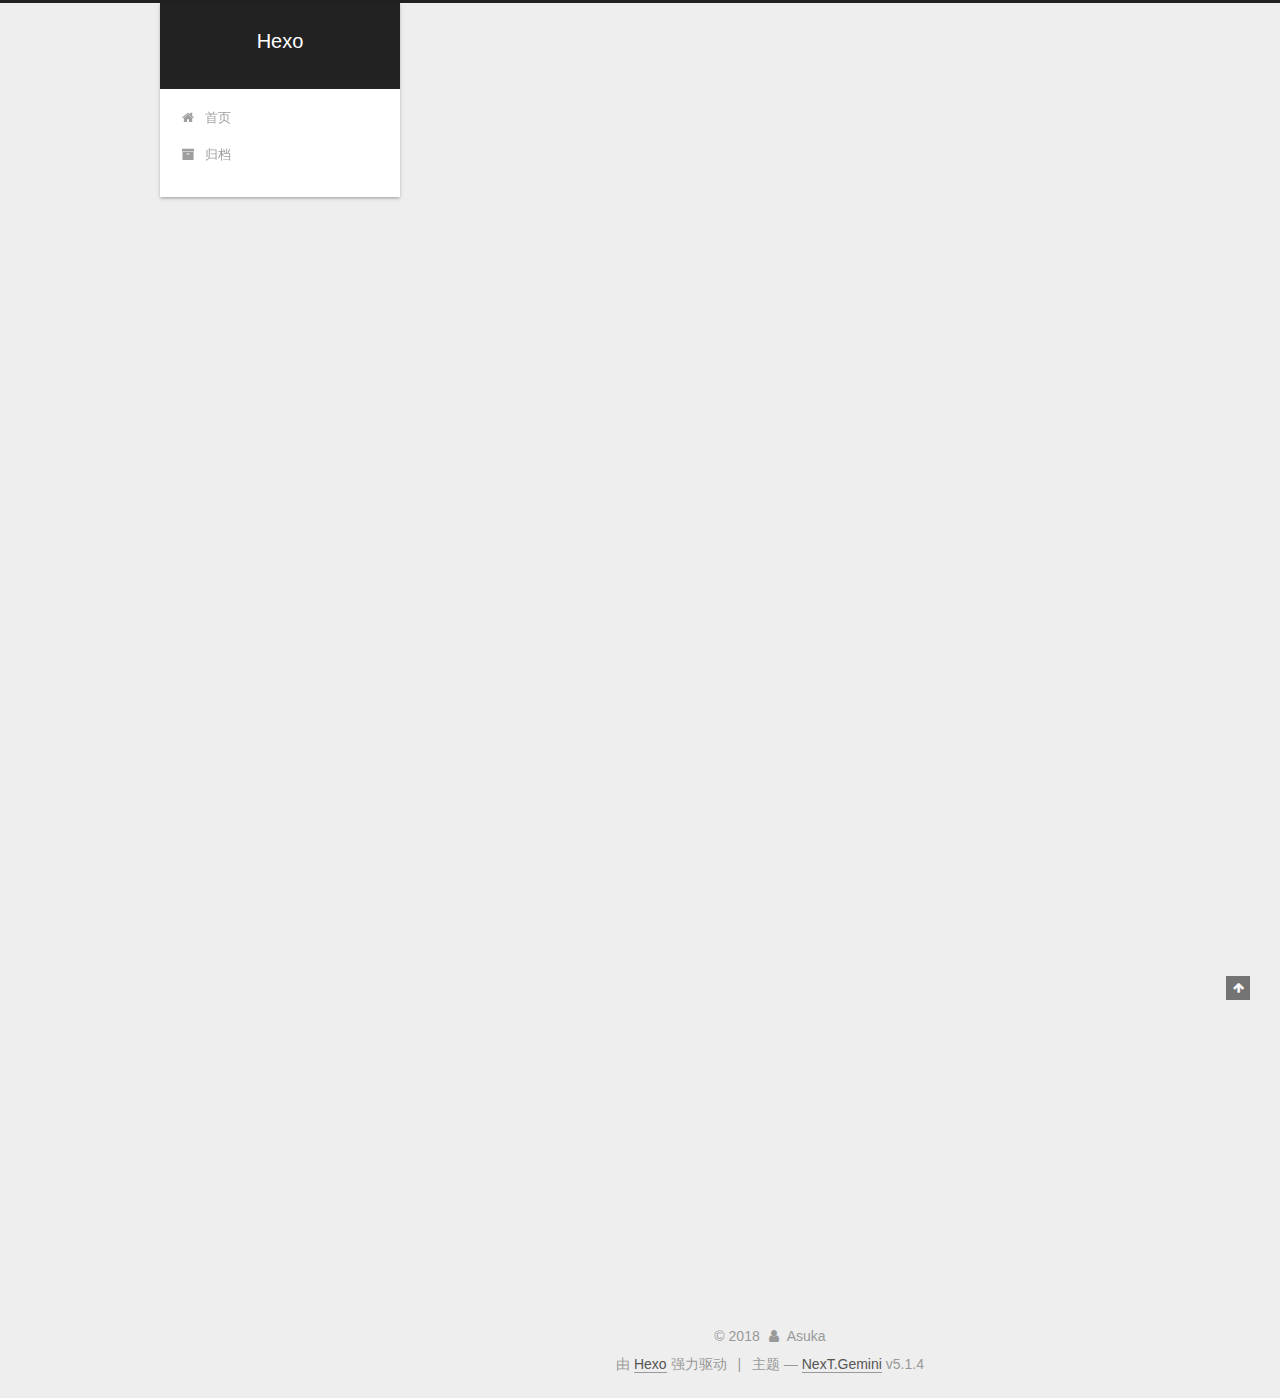
==== commit 8f5f838b: "Site updated: 2018-11-27 12:20:50" ====
--- a/index.html
+++ b/index.html
@@ -82,7 +82,7 @@
 <meta name="description" content="生命在于体验">
 <meta property="og:type" content="website">
 <meta property="og:title" content="Hexo">
-<meta property="og:url" content="http://asuka.github.io/index.html">
+<meta property="og:url" content="http://asuka.github.io/child/index.html">
 <meta property="og:site_name" content="Hexo">
 <meta property="og:description" content="生命在于体验">
 <meta property="og:locale" content="zh-Hans">
@@ -118,7 +118,7 @@
 
 
 
-  <link rel="canonical" href="http://asuka.github.io/">
+  <link rel="canonical" href="http://asuka.github.io/child/">
 
 
 
@@ -232,7 +232,7 @@
   
   
   <div class="post-block">
-    <link itemprop="mainEntityOfPage" href="http://asuka.github.io/2018/11/25/Asuka/">
+    <link itemprop="mainEntityOfPage" href="http://asuka.github.io/child/2018/11/25/Asuka/">
 
     <span hidden itemprop="author" itemscope="" itemtype="http://schema.org/Person">
       <meta itemprop="name" content="Asuka">
@@ -352,7 +352,7 @@
   
   
   <div class="post-block">
-    <link itemprop="mainEntityOfPage" href="http://asuka.github.io/2018/11/25/hello-world/">
+    <link itemprop="mainEntityOfPage" href="http://asuka.github.io/child/2018/11/25/hello-world/">
 
     <span hidden itemprop="author" itemscope="" itemtype="http://schema.org/Person">
       <meta itemprop="name" content="Asuka">
--- a/css/main.css
+++ b/css/main.css
@@ -1823,7 +1823,7 @@
   width: 4px;
   height: 4px;
   border-radius: 50%;
-  background: #1871ff;
+  background: #ffff5b;
 }
 .links-of-blogroll {
   font-size: 13px;
